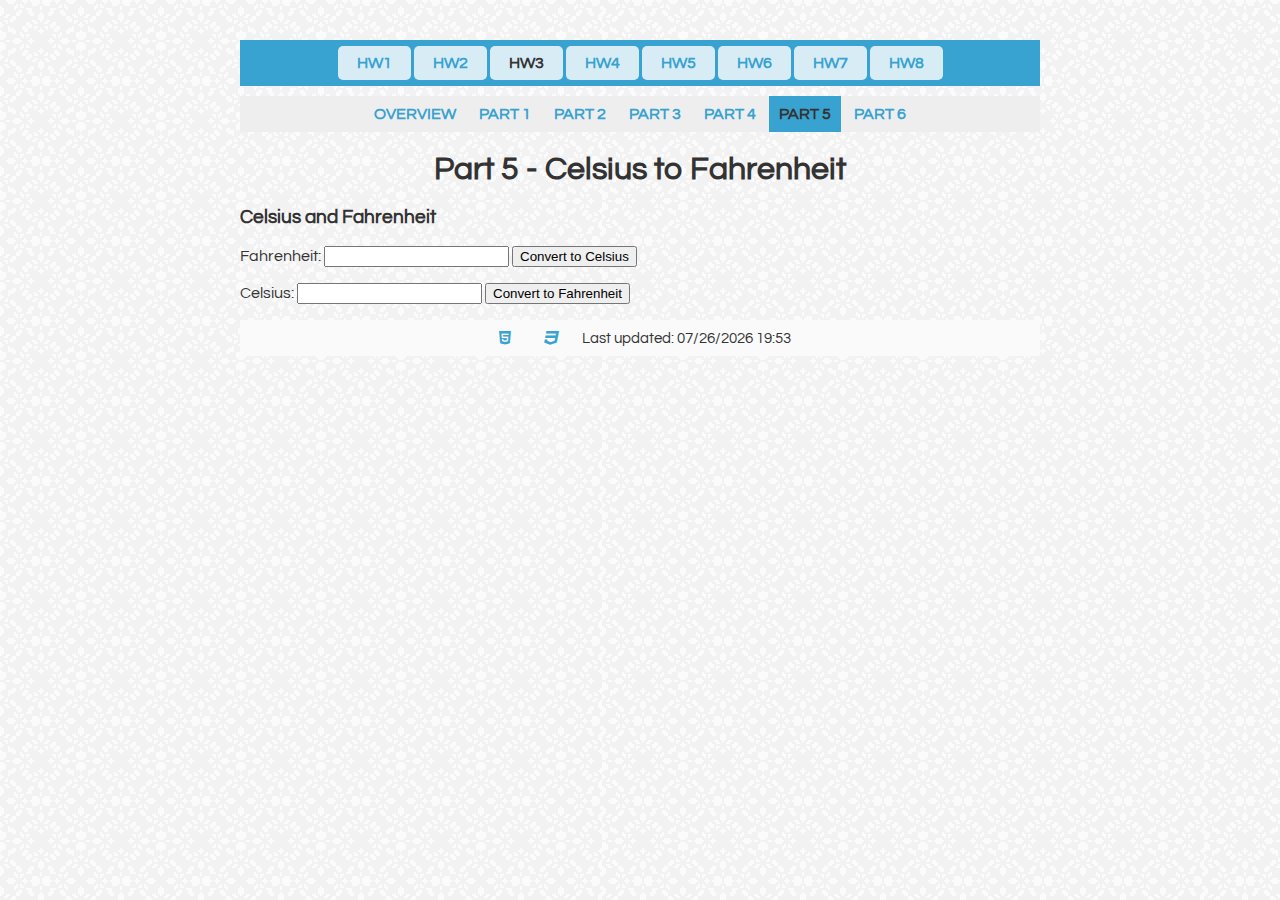
==== part5.html @ eb098e70 "Initial commit" ====
<!DOCTYPE html>
<html>

<head>
  <meta charset="utf-8">
  <title>CNIT 133 Homework 3 - Part 5</title>
  <link href="https://fonts.googleapis.com/css?family=Questrial" rel="stylesheet">
  <link rel="stylesheet" href="https://maxcdn.bootstrapcdn.com/font-awesome/4.7.0/css/font-awesome.min.css">
  <link rel="stylesheet" href="css/style.css">
  <script src="https://ajax.googleapis.com/ajax/libs/jquery/2.2.0/jquery.min.js"></script>
 <script src="javascript/main.js"></script>
</head>

<body>

  <div class="container">
  <nav>
    <ul id="main-nav">
      <li><a href="#">HW1</a></li>
      <li><a href="#">HW2</a></li>
      <li class="current"><a href="#">HW3</a></li>
      <li><a href="#">HW4</a></li>
      <li><a href="#">HW5</a></li>
      <li><a href="#">HW6</a></li>
      <li><a href="#">HW7</a></li>
      <li><a href="#">HW8</a></li>
    </ul>
  </nav>

  <nav id="sub-nav">
    <ul id="sub-nav">
      <li><a href="index.html">Overview</a></li>
      <li><a href="part1.html">Part 1</a></li>
      <li><a href="part2.html">Part 2</a></li>
      <li><a href="part3.html">Part 3</a></li>
      <li><a href="part4.html">Part 4</a></li>
      <li class="current"><a href="part5.html">Part 5</a></li>
      <li><a href="part6.html">Part 6</a></li>
    </ul>
  </nav>

  <section class="main">
    <h1>Part 5 - Celsius to Fahrenheit</h1>
    <h3>Celsius and Fahrenheit</h3>
    <form id="conversionForm">
    <label>Fahrenheit: </label>
    <input type="text" name="fInput">
    <input type="button" value="Convert to Celsius" onclick="toCelsius()"></input><br><br>
    <label>Celsius: </label>
    <input type="text" name="cInput">
    <input type="button" value="Convert to Fahrenheit" onclick="toFahrenheit()"></input><br>
    </form>
    <p id="results1"></p>
    <p id="results2"></p>

  </section>
</body>

<footer>
<div id="footer-container">
  <ul id="footer-content">
    <li><a href="https://validator.w3.org/nu/?doc=https://hills.ccsf.edu/~awong10/cnit133/index.html"><i class="fa fa-html5" aria-hidden="true"></i></a></li>
    <li><a href="https://jigsaw.w3.org/css-validator/validator?uri=https://hills.ccsf.edu/~awong10/cnit133/index.html"><i class="fa fa-css3" aria-hidden="true"></i></a></li>
    <li>
      <script type="text/javascript">
        var dateModified = document.lastModified;
        mydate = dateModified.slice(0, 16);
        document.write("Last updated: " + mydate);
      </script>
    </li>
  </ul>
</div>
</footer>
</div>

</html>
---- css/style.css ----
body {
  background-image: url("../img/light_grey_@2X.jpg");
  width: 800px;
  margin: 0 auto;
  font-family: Questrial, arial, helvetic, sans-serif;
  color: #333;
}

.container {
  margin: 40px auto;
}

#main-nav {
  background-color: #38A2D0;
  padding: 15px;
  text-align: center;
}

nav {
  /*border: 2px solid #ccc;*/
  margin-bottom: 10px;
}

#main-nav li {
  padding: 9px;
  border-radius: 5px;
  background-color: #d7ecf5;
}

#main-nav li.current a {
  color: #333;
}

ul {
  margin: 0;
  padding: 0;
  list-style: none;
}

ul li {
  display: inline;
}

ul li a {
  font-weight: bold;
  color: #38A2D0;
  text-transform: uppercase;
  text-decoration: none;
  padding: 10px;
}

ul li a:hover {
  color: #333333;
}


/*** second nav bar ***/

#sub-nav {
  background-color: #eee;
  text-align: center;
  padding: 5px;
}

#sub-nav li a:hover {
  background: #38A2D0;
  color: #333;
  padding: 10px;
}

#sub-nav li a {
  font-weight: bold;
  color: #38A2D0;
  text-decoration: none;
  text-transform: uppercase;
}

#sub-nav li.current a {
  background: #38A2D0;
  color: #333;
  padding: 10px;
}

p#instructions0{
  color: #38A2D0;
  font-size: 18px;
  font-weight: bold;
}

p#instructions1{
  display: none;
}

#reset_button{
  background: #38A2D0;
}

#submit_button{
  background: #38A2D0;
}
table {
  /*border: 2px solid #cccccc;*/
  background: #d7ecf5;
  border-collapse: collapse;
  width: 800px;
  margin: 0 auto;
}

thead, tfoot {
  text-transform: uppercase;
  color: #FFF;
  background: #38A2D0;
}

tbody th {
  text-align: left;
  color: #38A2D0;
}

td {
  color: #333;
}

td, th {
  padding: 8px;
}

tr:nth-child(even) {
  background-color: #fff;
}

td a {
  text-decoration: none;
  color: #333333;
}

td a:hover {
  color: #38A2D0;
}

h1 {
  text-align: center;
}

img {
  width: 750px;
  height: 750px;
}

.footer-container {
  margin-top: 0 auto;
}

#footer-content {
  margin: 0 auto;
  background-color: #fafafa;
  padding: 10px;
  text-align: center;
  font-size: 15px;
}

#footer-content li {
  padding: 5px;
}
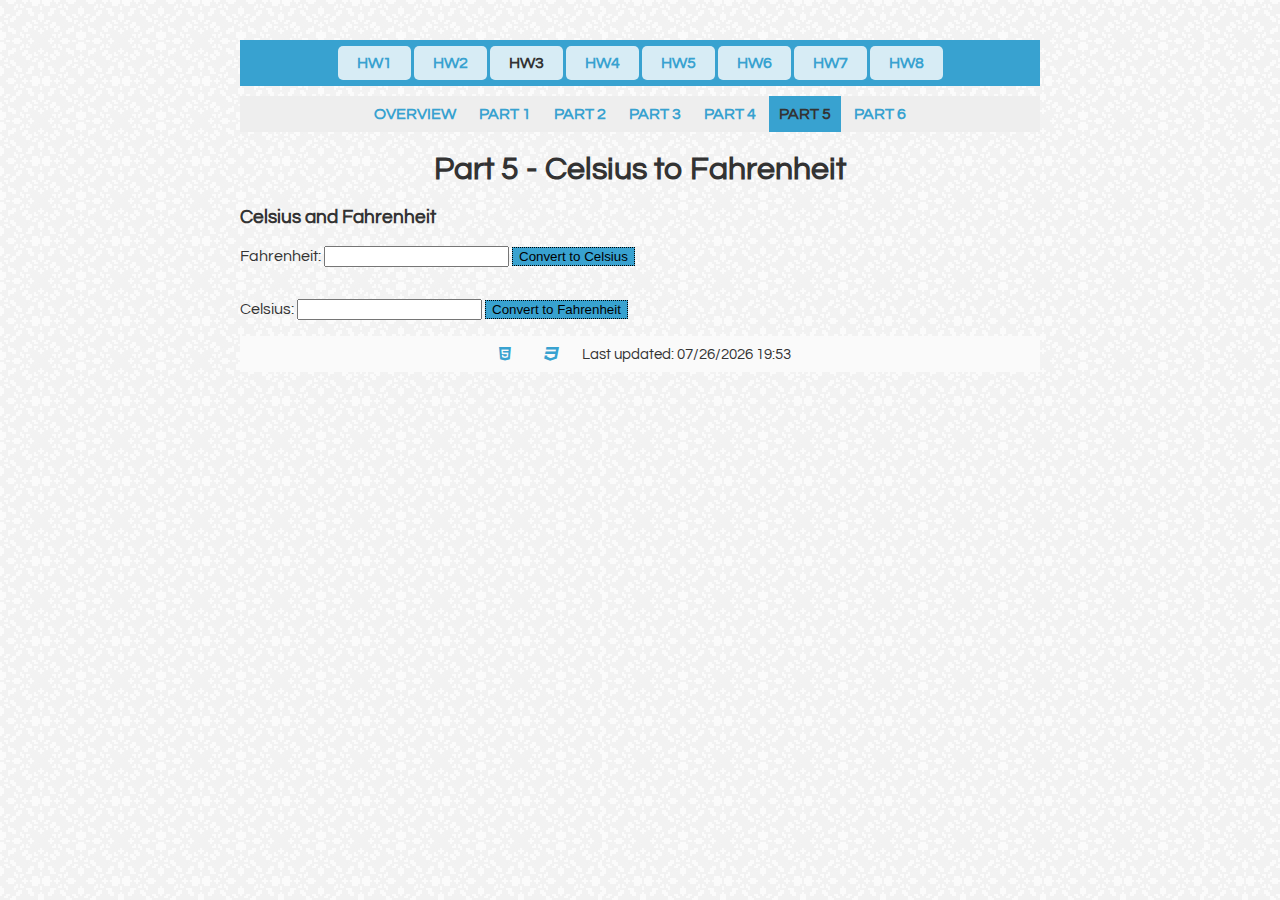
==== commit 2932c413: "added logic for temperature conversion" ====
--- a/part5.html
+++ b/part5.html
@@ -43,12 +43,14 @@
     <h1>Part 5 - Celsius to Fahrenheit</h1>
     <h3>Celsius and Fahrenheit</h3>
     <form id="conversionForm">
+      <p id="error1"></p>
     <label>Fahrenheit: </label>
     <input type="text" name="fInput">
-    <input type="button" value="Convert to Celsius" onclick="toCelsius()"></input><br><br>
+    <input type="button" id="toC" value="Convert to Celsius" onclick="toCelsius()"></input><br><br>
+      <p id="error2"></p>
     <label>Celsius: </label>
     <input type="text" name="cInput">
-    <input type="button" value="Convert to Fahrenheit" onclick="toFahrenheit()"></input><br>
+    <input type="button" id="toF" value="Convert to Fahrenheit" onclick="toFahrenheit()"></input><br>
     </form>
     <p id="results1"></p>
     <p id="results2"></p>
--- a/css/style.css
+++ b/css/style.css
@@ -98,6 +98,16 @@
 #submit_button{
   background: #38A2D0;
 }
+
+p#error1, p#error2{
+  color: red;
+}
+
+#toC, #toF{
+  background: #38A2D0;
+  border: 0.5px dotted;
+}
+
 table {
   /*border: 2px solid #cccccc;*/
   background: #d7ecf5;
